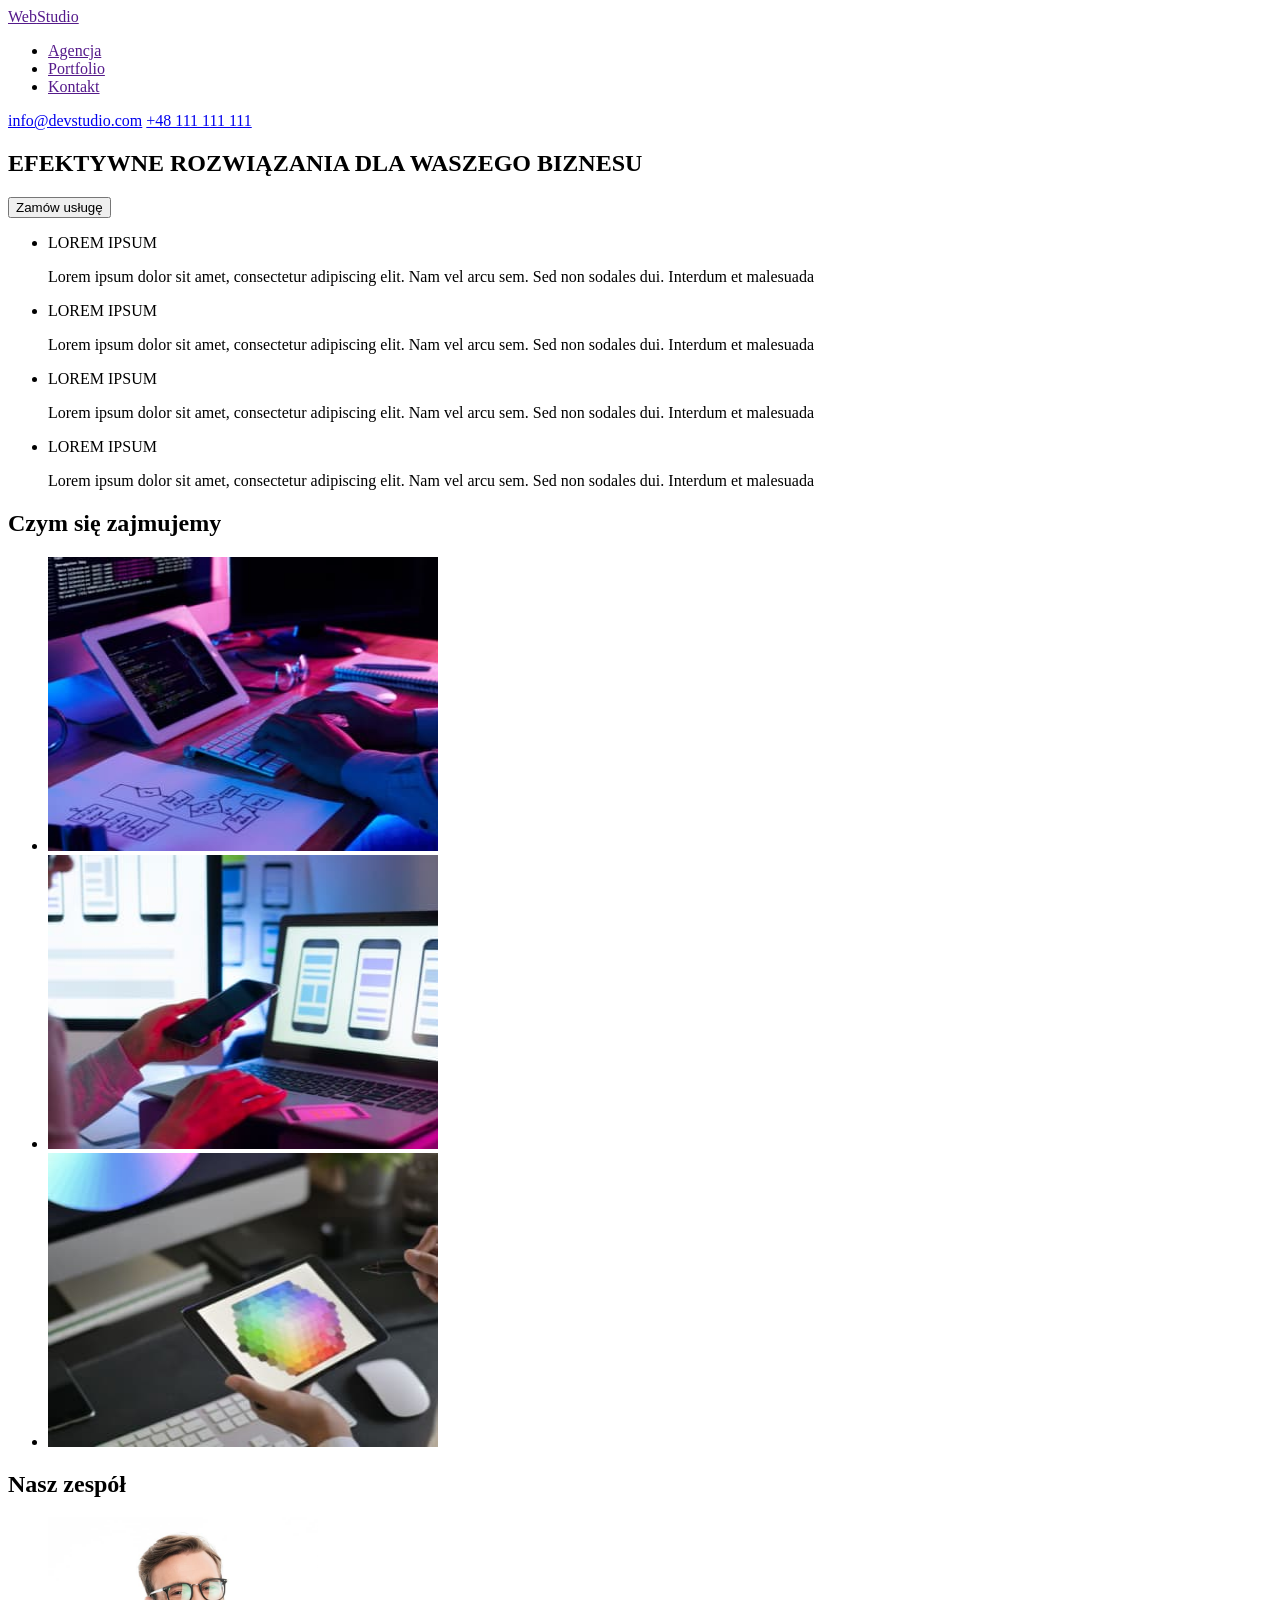
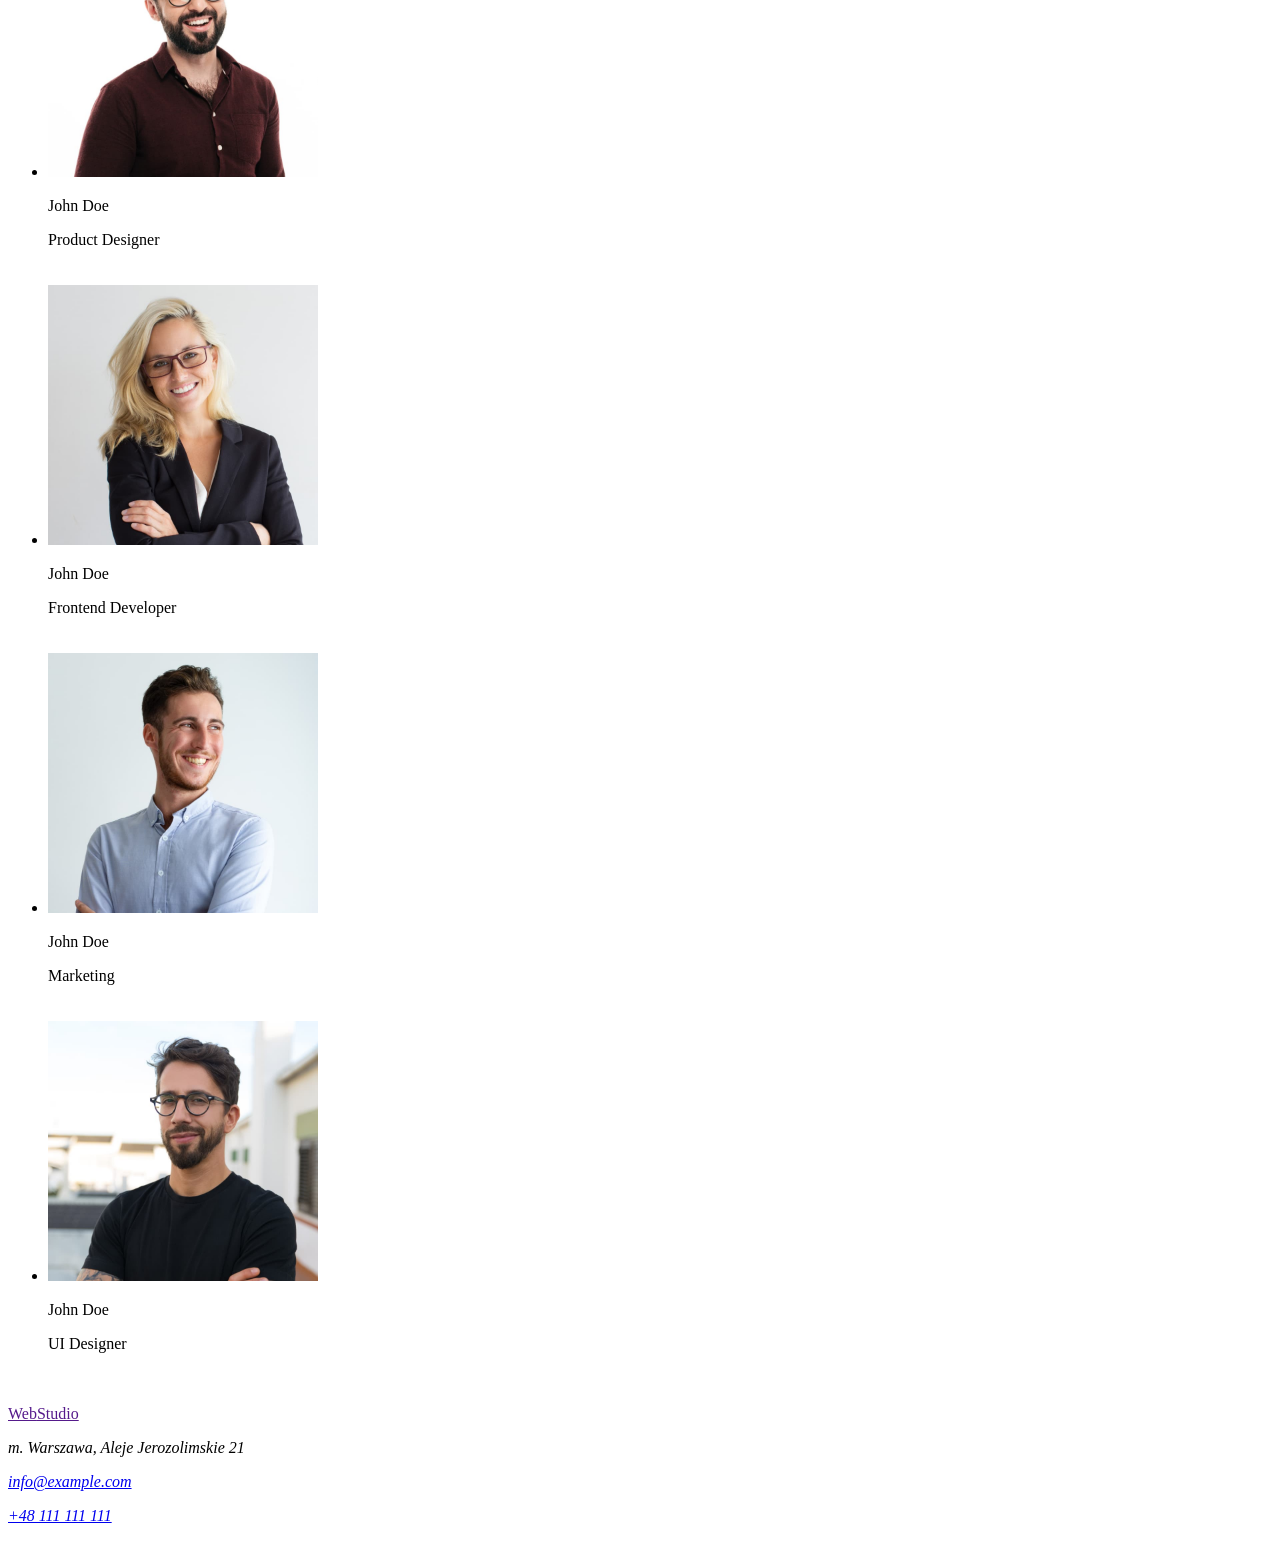
==== index.html @ 3e3d3ca8 "Initial Commit" ====
<!DOCTYPE html>
<html lang="pl">
  <head>
    <title>Studio</title>
    <meta name="description" content="Zadanie domowe z Modułu 1 HTML na kursie GOIT FSD" />
    <meta name="author" content="Grzegorz Focht" />
    <meta charset="utf-8" />
  </head>
  <body>
    <header>
      <span class="company-name-header"
        ><a href=""><span class="text-highlight-blue">Web</span>Studio</a></span
      >
      <nav>
        <div class="navigation-global">
          <ul class="navigation-list">
            <li class="navigation-list-item">
              <a href="" class="text-highlight-blue">Agencja</a>
            </li>
            <li class="navigation-list-item"><a href="">Portfolio</a></li>
            <li class="navigation-list-item"><a href="">Kontakt</a></li>
          </ul>
          <a href="mailto:info@devstudio.com" class="text-highlight-blue">info@devstudio.com</a>
          <a href="tel:+48111111111">+48 111 111 111</a>
        </div>
      </nav>
    </header>
    <main>
      <section class="headline-and-order-global">
        <h1 class="headline">EFEKTYWNE ROZWIĄZANIA DLA WASZEGO BIZNESU</h1>
        <button class="order" type="button">Zamów usługę</button>
      </section>
      <section class="our-strenghts-global">
        <ul class="our-strenghts-list">
          <li class="our-strenghts-list-feature">
            <p class="feature-title">LOREM IPSUM</p>
            Lorem ipsum dolor sit amet, consectetur adipiscing elit. Nam vel arcu sem. Sed non
            sodales dui. Interdum et malesuada
          </li>
          <li class="our-strenghts-list-feature">
            <p class="feature-title">LOREM IPSUM</p>
            Lorem ipsum dolor sit amet, consectetur adipiscing elit. Nam vel arcu sem. Sed non
            sodales dui. Interdum et malesuada
          </li>
          <li class="our-strenghts-list-feature">
            <p class="feature-title">LOREM IPSUM</p>
            Lorem ipsum dolor sit amet, consectetur adipiscing elit. Nam vel arcu sem. Sed non
            sodales dui. Interdum et malesuada
          </li>
          <li class="our-strenghts-list-feature">
            <p class="feature-title">LOREM IPSUM</p>
            Lorem ipsum dolor sit amet, consectetur adipiscing elit. Nam vel arcu sem. Sed non
            sodales dui. Interdum et malesuada
          </li>
        </ul>
      </section>
      <section class="services-global">
        <h2 class="main-section-heading">Czym się zajmujemy</h2>
        <ul class="services-list">
          <li class="services-item">
            <img
              class="services-img"
              src="images/image01.jpg"
              alt="Kodowanie HTML/JavaScript"
              width="390"
              height="294"
            />
          </li>
          <li class="services-item">
            <img
              class="services-img"
              src="images/image02.jpg"
              alt="Projektowanie layout'u strony internetowej"
              width="390"
              height="294"
            />
          </li>
          <li class="services-item">
            <img
              class="services-img"
              src="images/image03.jpg"
              alt="Projektowanie graficzne strony internetowej"
              width="390"
              height="294"
            />
          </li>
        </ul>
      </section>
      <section class="team-global">
        <h2 class="main-section-heading">Nasz zespół</h2>
        <ul class="team-list">
          <li class="team-item">
            <div class="team-card" style="width: 270px; height: 368px">
              <img
                class="team-member"
                src="images/teammember01.jpg"
                alt="John Doe"
                width="270"
                height="260"
              />
              <p class="team-member-name">John Doe</p>
              <p class="profession">Product Designer</p>
            </div>
          </li>
          <li class="team-item">
            <div class="team-card" style="width: 270px; height: 368px">
              <img
                class="team-member"
                src="images/teammember02.jpg"
                alt="John Doe"
                width="270"
                height="260"
              />
              <p class="team-member-name">John Doe</p>
              <p class="profession">Frontend Developer</p>
            </div>
          </li>
          <li class="team-item">
            <div class="team-card" style="width: 270px; height: 368px">
              <img
                class="team-member"
                src="images/teammember03.jpg"
                alt="John Doe"
                width="270"
                height="260"
              />
              <p class="team-member-name">John Doe</p>
              <p class="profession">Marketing</p>
            </div>
          </li>
          <li class="team-item">
            <div class="team-card" style="width: 270px; height: 368px">
              <img
                class="team-member"
                src="images/teammember04.jpg"
                alt="John Doe"
                width="270"
                height="260"
              />
              <p class="team-member-name">John Doe</p>
              <p class="profession">UI Designer</p>
            </div>
          </li>
        </ul>
      </section>
    </main>
    <footer>
      <span class="company-name-footer"
        ><a href=""><span class="text-highlight-blue">Web</span>Studio</a></span
      >
      <address>
        <p class="geo-details">m. Warszawa, Aleje Jerozolimskie 21</p>
        <p class="contact-details"><a href="mailto:info@example.com">info@example.com</a></p>
        <p class="contact-details"><a href="tel:+48111111111">+48 111 111 111</a></p>
      </address>
    </footer>
  </body>
</html>
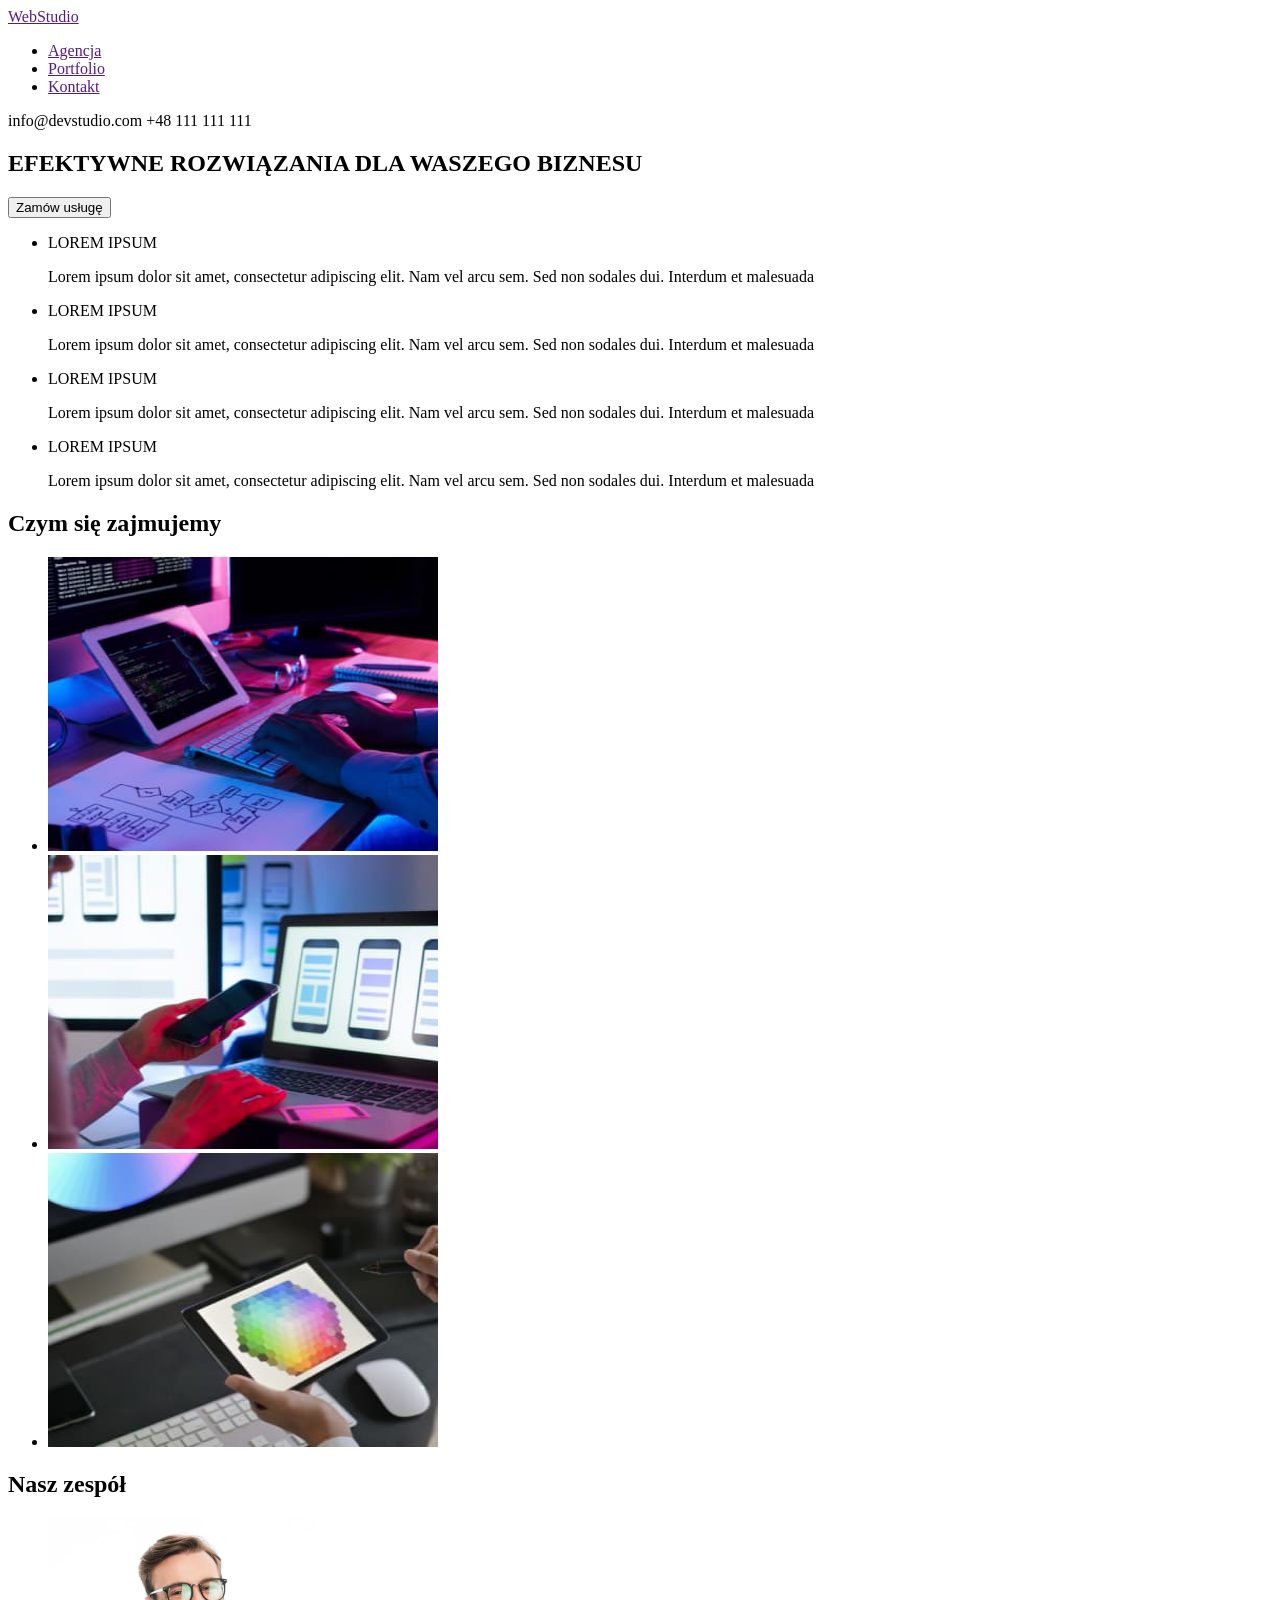
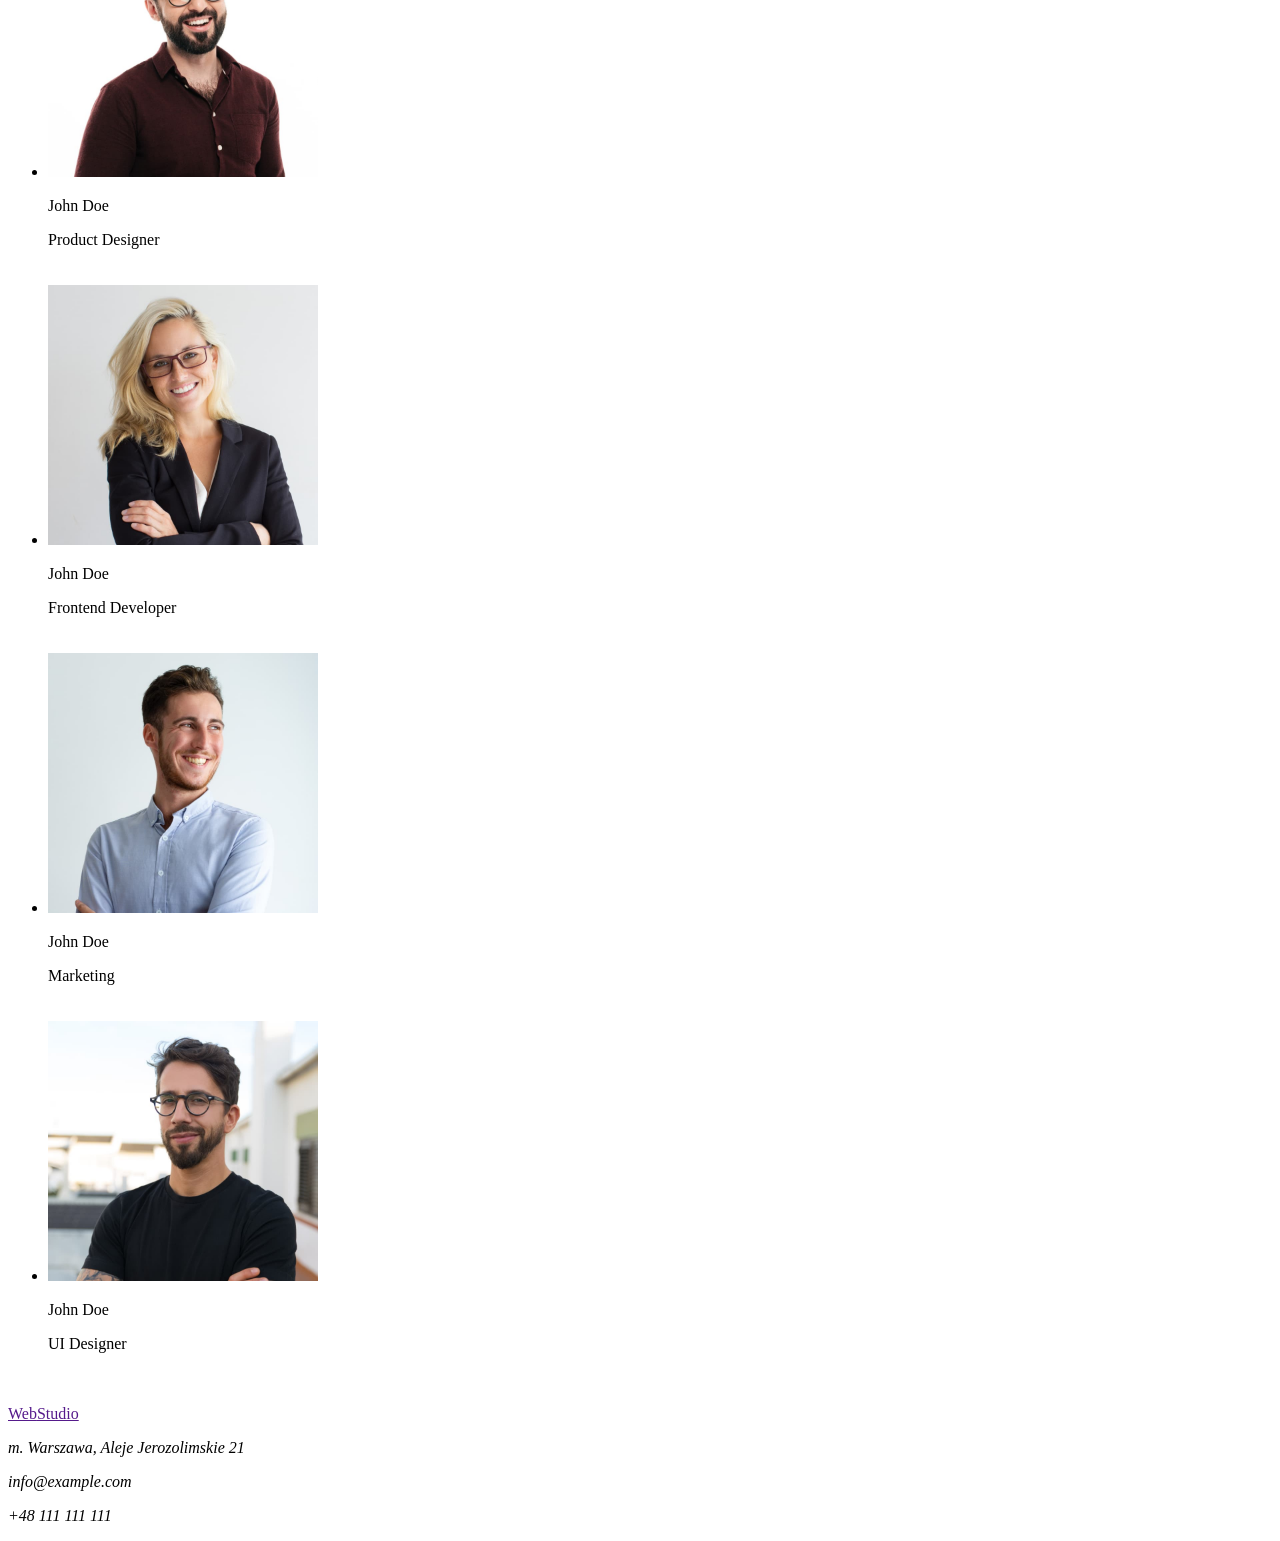
==== commit 1b27e683: "Removed e-mail & phone links from <nav> and <adress> tags" ====
--- a/index.html
+++ b/index.html
@@ -11,8 +11,8 @@
       <span class="company-name-header"
         ><a href=""><span class="text-highlight-blue">Web</span>Studio</a></span
       >
-      <nav>
-        <div class="navigation-global">
+      <div class="navigation-global">
+        <nav>
           <ul class="navigation-list">
             <li class="navigation-list-item">
               <a href="" class="text-highlight-blue">Agencja</a>
@@ -20,10 +20,10 @@
             <li class="navigation-list-item"><a href="">Portfolio</a></li>
             <li class="navigation-list-item"><a href="">Kontakt</a></li>
           </ul>
-          <a href="mailto:info@devstudio.com" class="text-highlight-blue">info@devstudio.com</a>
-          <a href="tel:+48111111111">+48 111 111 111</a>
-        </div>
-      </nav>
+        </nav>
+        <span class="text-highlight-blue">info@devstudio.com</span>
+        <span>+48 111 111 111</span>
+      </div>
     </header>
     <main>
       <section class="headline-and-order-global">
@@ -150,8 +150,8 @@
       >
       <address>
         <p class="geo-details">m. Warszawa, Aleje Jerozolimskie 21</p>
-        <p class="contact-details"><a href="mailto:info@example.com">info@example.com</a></p>
-        <p class="contact-details"><a href="tel:+48111111111">+48 111 111 111</a></p>
+        <p class="contact-details">info@example.com</p>
+        <p class="contact-details">+48 111 111 111</p>
       </address>
     </footer>
   </body>
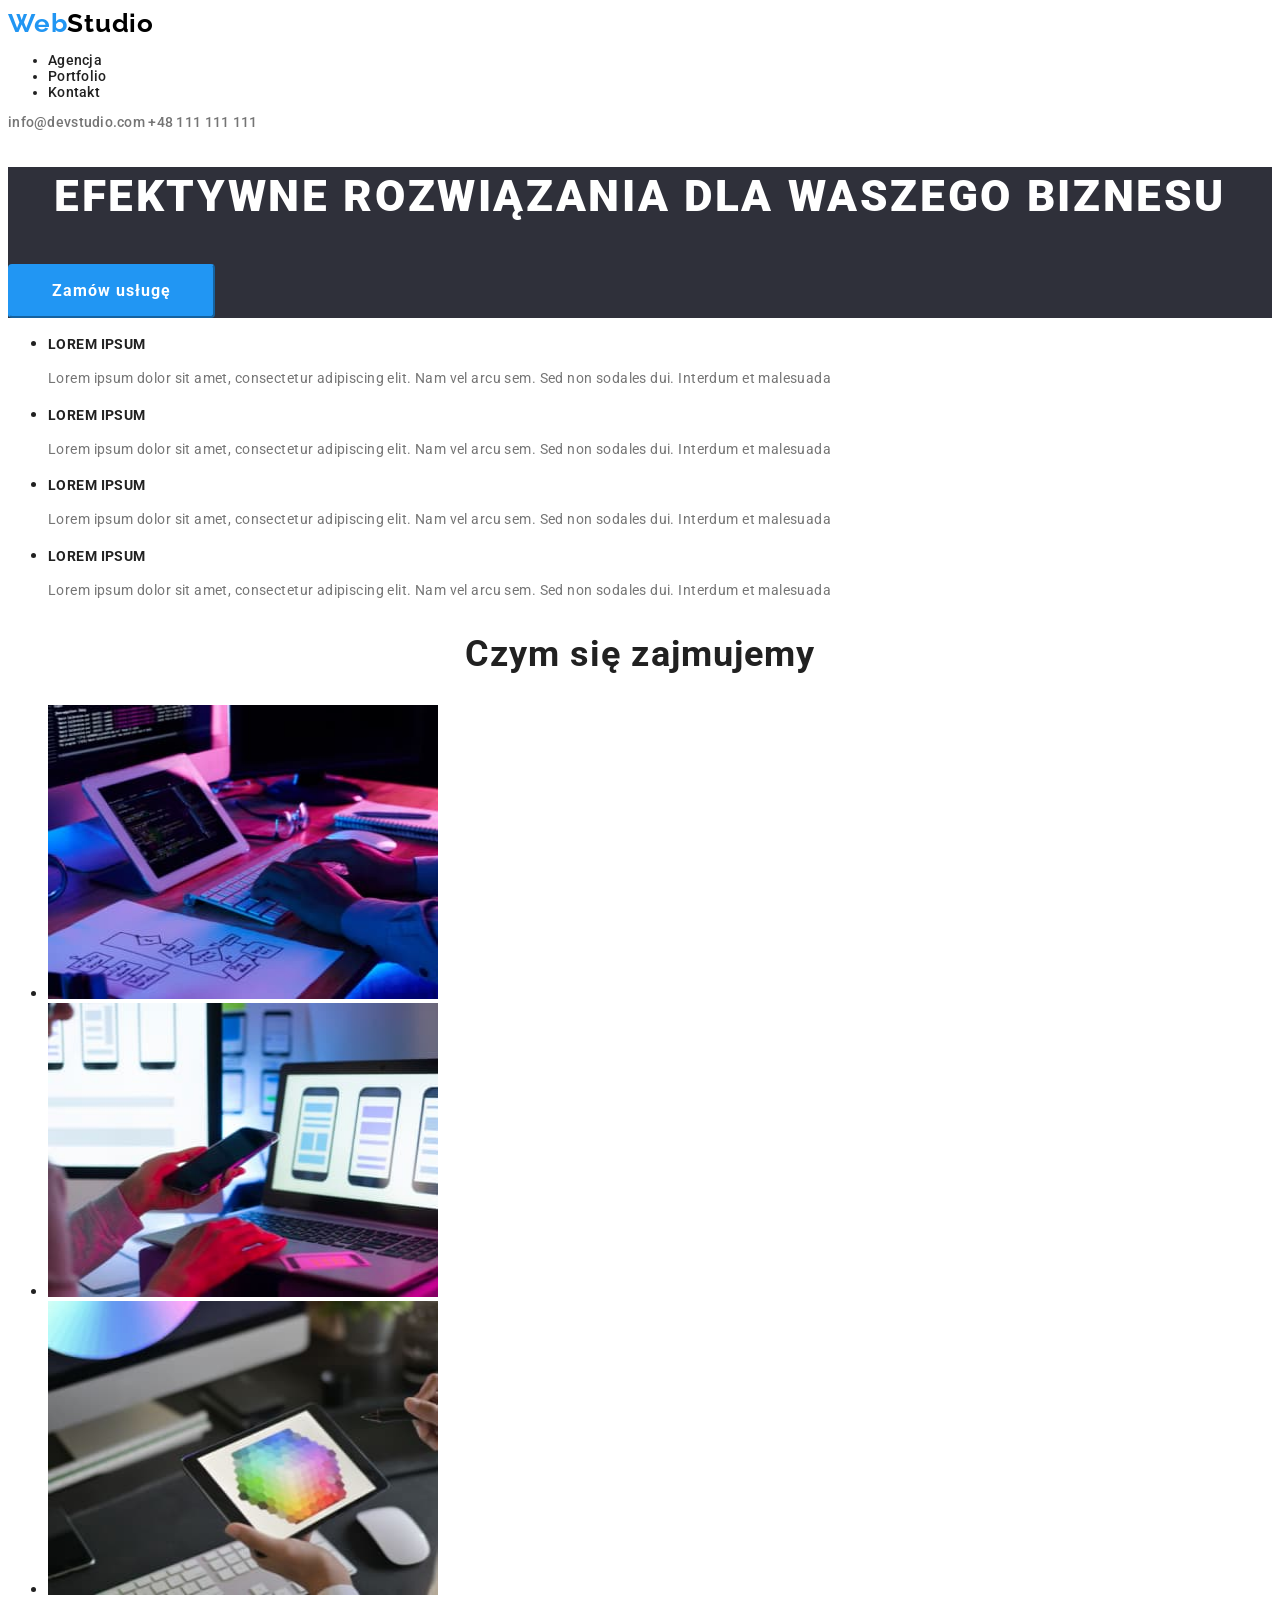
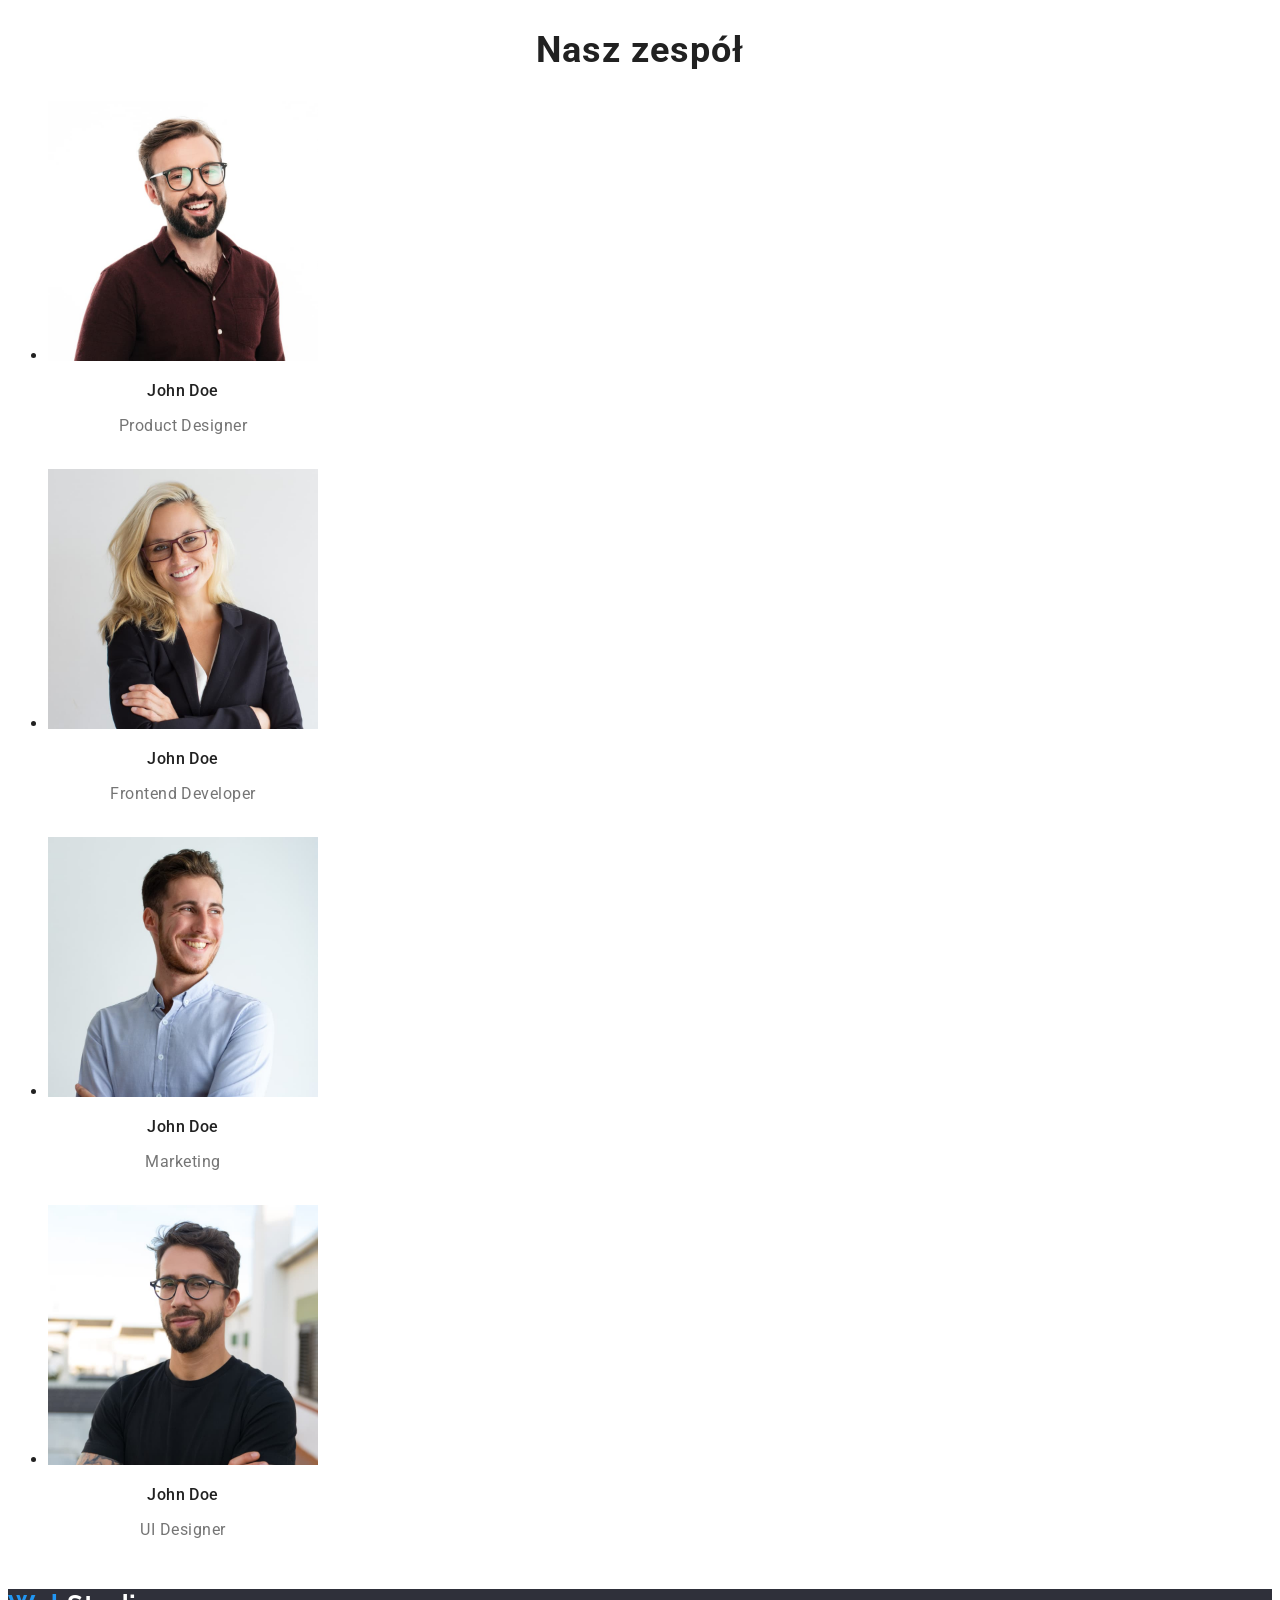
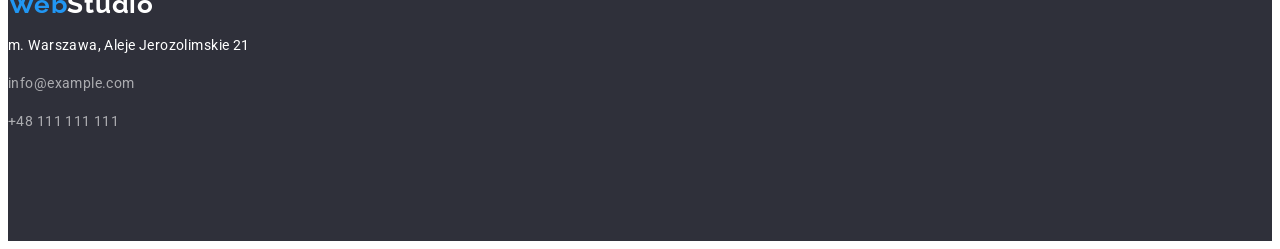
==== commit 5e5ef163: "Integrated CSS, reworked index, added portfolio." ====
--- a/index.html
+++ b/index.html
@@ -1,6 +1,13 @@
 <!DOCTYPE html>
 <html lang="pl">
   <head>
+    <link rel="preconnect" href="https://fonts.googleapis.com" />
+    <link rel="preconnect" href="https://fonts.gstatic.com" crossorigin />
+    <link
+      href="https://fonts.googleapis.com/css2?family=Raleway:wght@700&family=Roboto:wght@400;500;700;900&display=swap"
+      rel="stylesheet"
+    />
+    <link rel="stylesheet" href="styles.css" />
     <title>Studio</title>
     <meta name="description" content="Zadanie domowe z Modułu 1 HTML na kursie GOIT FSD" />
     <meta name="author" content="Grzegorz Focht" />
@@ -8,49 +15,59 @@
   </head>
   <body>
     <header>
-      <span class="company-name-header"
-        ><a href=""><span class="text-highlight-blue">Web</span>Studio</a></span
-      >
+      <span class="company-logo"><span class="logo-highlight">Web</span>Studio</span>
       <div class="navigation-global">
         <nav>
           <ul class="navigation-list">
             <li class="navigation-list-item">
-              <a href="" class="text-highlight-blue">Agencja</a>
+              <a href="index.html" class="link highlight">Agencja</a>
             </li>
-            <li class="navigation-list-item"><a href="">Portfolio</a></li>
-            <li class="navigation-list-item"><a href="">Kontakt</a></li>
+            <li class="navigation-list-item">
+              <a href="portfolio.html" class="link highlight">Portfolio</a>
+            </li>
+            <li class="navigation-list-item">
+              <a href="" class="link highlight">Kontakt</a>
+            </li>
           </ul>
         </nav>
-        <span class="text-highlight-blue">info@devstudio.com</span>
-        <span>+48 111 111 111</span>
+        <span class="header-contact highlight">info@devstudio.com</span>
+        <span class="header-contact highlight">+48 111 111 111</span>
       </div>
     </header>
     <main>
       <section class="headline-and-order-global">
         <h1 class="headline">EFEKTYWNE ROZWIĄZANIA DLA WASZEGO BIZNESU</h1>
-        <button class="order" type="button">Zamów usługę</button>
+        <button class="b-order" type="button">Zamów usługę</button>
       </section>
       <section class="our-strenghts-global">
         <ul class="our-strenghts-list">
-          <li class="our-strenghts-list-feature">
-            <p class="feature-title">LOREM IPSUM</p>
-            Lorem ipsum dolor sit amet, consectetur adipiscing elit. Nam vel arcu sem. Sed non
-            sodales dui. Interdum et malesuada
+          <li class="our-strenghts-item">
+            <p class="feature-text">LOREM IPSUM</p>
+            <p class="feature-description">
+              Lorem ipsum dolor sit amet, consectetur adipiscing elit. Nam vel arcu sem. Sed non
+              sodales dui. Interdum et malesuada
+            </p>
           </li>
-          <li class="our-strenghts-list-feature">
-            <p class="feature-title">LOREM IPSUM</p>
-            Lorem ipsum dolor sit amet, consectetur adipiscing elit. Nam vel arcu sem. Sed non
-            sodales dui. Interdum et malesuada
+          <li class="our-strenghts-item">
+            <p class="feature-text">LOREM IPSUM</p>
+            <p class="feature-description">
+              Lorem ipsum dolor sit amet, consectetur adipiscing elit. Nam vel arcu sem. Sed non
+              sodales dui. Interdum et malesuada
+            </p>
           </li>
-          <li class="our-strenghts-list-feature">
-            <p class="feature-title">LOREM IPSUM</p>
-            Lorem ipsum dolor sit amet, consectetur adipiscing elit. Nam vel arcu sem. Sed non
-            sodales dui. Interdum et malesuada
+          <li class="our-strenghts-item">
+            <p class="feature-text">LOREM IPSUM</p>
+            <p class="feature-description">
+              Lorem ipsum dolor sit amet, consectetur adipiscing elit. Nam vel arcu sem. Sed non
+              sodales dui. Interdum et malesuada
+            </p>
           </li>
-          <li class="our-strenghts-list-feature">
-            <p class="feature-title">LOREM IPSUM</p>
-            Lorem ipsum dolor sit amet, consectetur adipiscing elit. Nam vel arcu sem. Sed non
-            sodales dui. Interdum et malesuada
+          <li class="our-strenghts-item">
+            <p class="feature-text">LOREM IPSUM</p>
+            <p class="feature-description">
+              Lorem ipsum dolor sit amet, consectetur adipiscing elit. Nam vel arcu sem. Sed non
+              sodales dui. Interdum et malesuada
+            </p>
           </li>
         </ul>
       </section>
@@ -90,7 +107,7 @@
         <h2 class="main-section-heading">Nasz zespół</h2>
         <ul class="team-list">
           <li class="team-item">
-            <div class="team-card" style="width: 270px; height: 368px">
+            <div class="team-card">
               <img
                 class="team-member"
                 src="images/teammember01.jpg"
@@ -98,12 +115,12 @@
                 width="270"
                 height="260"
               />
-              <p class="team-member-name">John Doe</p>
-              <p class="profession">Product Designer</p>
+              <p class="feature-text">John Doe</p>
+              <p class="feature-description">Product Designer</p>
             </div>
           </li>
           <li class="team-item">
-            <div class="team-card" style="width: 270px; height: 368px">
+            <div class="team-card">
               <img
                 class="team-member"
                 src="images/teammember02.jpg"
@@ -111,12 +128,12 @@
                 width="270"
                 height="260"
               />
-              <p class="team-member-name">John Doe</p>
-              <p class="profession">Frontend Developer</p>
+              <p class="feature-text">John Doe</p>
+              <p class="feature-description">Frontend Developer</p>
             </div>
           </li>
           <li class="team-item">
-            <div class="team-card" style="width: 270px; height: 368px">
+            <div class="team-card">
               <img
                 class="team-member"
                 src="images/teammember03.jpg"
@@ -124,12 +141,12 @@
                 width="270"
                 height="260"
               />
-              <p class="team-member-name">John Doe</p>
-              <p class="profession">Marketing</p>
+              <p class="feature-text">John Doe</p>
+              <p class="feature-description">Marketing</p>
             </div>
           </li>
           <li class="team-item">
-            <div class="team-card" style="width: 270px; height: 368px">
+            <div class="team-card">
               <img
                 class="team-member"
                 src="images/teammember04.jpg"
@@ -137,22 +154,22 @@
                 width="270"
                 height="260"
               />
-              <p class="team-member-name">John Doe</p>
-              <p class="profession">UI Designer</p>
+              <p class="feature-text">John Doe</p>
+              <p class="feature-description">UI Designer</p>
             </div>
           </li>
         </ul>
       </section>
     </main>
     <footer>
-      <span class="company-name-footer"
-        ><a href=""><span class="text-highlight-blue">Web</span>Studio</a></span
-      >
-      <address>
-        <p class="geo-details">m. Warszawa, Aleje Jerozolimskie 21</p>
-        <p class="contact-details">info@example.com</p>
-        <p class="contact-details">+48 111 111 111</p>
-      </address>
+      <div class="footnote">
+        <span class="company-logo"><span class="logo-highlight">Web</span>Studio</span>
+        <address class="address-details">
+          <p class="geo-details">m. Warszawa, Aleje Jerozolimskie 21</p>
+          <p class="contact-details highlight">info@example.com</p>
+          <p class="contact-details highlight">+48 111 111 111</p>
+        </address>
+      </div>
     </footer>
   </body>
 </html>
--- a/styles.css
+++ b/styles.css
@@ -0,0 +1,213 @@
+:root {
+  --prime-light: rgba(255, 255, 255, 1);
+  --prime-dark: rgba(0, 0, 0, 1);
+  --prime-highlight: rgba(33, 150, 243, 1);
+  --prime-button: rgba(245, 244, 250, 1);
+  --primary-text: rgba(33, 33, 33, 1);
+  --secondary-text: rgba(117, 117, 117, 1);
+  --tertiary-text: rgba(255, 255, 255, 0.6);
+  /* below: manly for future use, but some already used in the code */
+  --supplementary-dark: rgba(47, 48, 58, 1);
+  --supplementary-light: rgba(245, 244, 250, 1);
+  --card-stroke: rgba(238, 238, 238, 1);
+  --header-border: rgba(236, 236, 236, 1);
+  --shadow1: rgba(0, 0, 0, 0.2);
+  --shadow2: rgba(0, 0, 0, 0.15);
+  --shadow3: rgba(0, 0, 0, 0.14);
+  --shadow4: rgba(0, 0, 0, 0.12);
+  --shadow5: rgba(0, 0, 0, 0.08);
+}
+
+body {
+  font-family: 'Roboto', sans-serif;
+  color: var(--primary-text);
+  background-color: var(--prime-light);
+}
+
+.company-logo {
+  font-family: 'Raleway', sans-serif;
+  font-weight: 700;
+  font-size: 26px;
+  line-height: 1.19;
+  letter-spacing: 0.03em;
+}
+
+header .company-logo {
+  color: var(--prime-dark);
+}
+
+footer .company-logo {
+  color: var(--prime-light);
+}
+
+.logo-highlight {
+  color: var(--prime-highlight);
+}
+
+.navigation-global {
+  font-weight: 500;
+  font-size: 14px;
+  line-height: 1.14;
+  letter-spacing: 0.02em;
+}
+
+.link {
+  text-decoration: none;
+  color: inherit;
+}
+
+.header-contact {
+  color: var(--secondary-text);
+}
+
+.b-order {
+  font-family: inherit;
+  font-weight: 700;
+  font-size: 16px;
+  text-align: center;
+  line-height: 1.88;
+  letter-spacing: 0.06em;
+  color: var(--prime-light);
+  background-color: var(--prime-highlight);
+  border-color: var(--prime-highlight);
+  padding: 10px 42px 10px 42px;
+  border-radius: 4px;
+  cursor: pointer;
+}
+
+.b-filter {
+  font-family: inherit;
+  font-weight: 500;
+  font-size: 16px;
+  text-align: center;
+  line-height: 1.63;
+  letter-spacing: 0.03em;
+  color: inherit;
+  background-color: var(--prime-button);
+  padding: 6px 22px 6px 22px;
+  border: 0px;
+  cursor: pointer;
+}
+
+.b-filter:focus,
+.b-filter:hover {
+  background-color: var(--prime-highlight);
+  border: 4px solid var(--prime-highlight);
+  color: var(--prime-light);
+}
+
+.headline {
+  font-family: inherit;
+  font-weight: 900;
+  font-size: 44px;
+  line-height: 1.36;
+  text-align: center;
+  letter-spacing: 0.06em;
+  color: var(--prime-light);
+  /* Figma design puts "text-transform: uppercase" here, but it is redundant because the content is already written in uppercase */
+}
+
+.main-section-heading {
+  font-family: inherit;
+  /* font-weight: 700 computed by browser */
+  font-size: 36px;
+  line-height: 1.17;
+  text-align: center;
+  letter-spacing: 0.03em;
+  color: inherit;
+}
+
+.feature-text {
+  font-family: inherit;
+  color: inherit;
+}
+
+.our-strenghts-item .feature-text {
+  font-weight: 700;
+  font-size: 14px;
+  line-height: 1.14;
+  letter-spacing: 0.03em;
+}
+
+.gallery-card .feature-text {
+  font-weight: 700;
+  font-size: 18px;
+  line-height: 2;
+  letter-spacing: 0.06em;
+}
+
+.team-card .feature-text {
+  font-weight: 500;
+  font-size: 16px;
+  line-height: 1.19;
+  letter-spacing: 0.03em;
+  text-align: center;
+}
+
+.feature-description {
+  font-family: inherit;
+  /* font-weight: 400 computed by browser */
+  color: var(--secondary-text);
+}
+.our-strenghts-item .feature-description {
+  font-size: 14px;
+  line-height: 1.71;
+  letter-spacing: 0.03em;
+}
+
+.gallery-card .feature-description {
+  font-size: 16px;
+  line-height: 1.88;
+  letter-spacing: 0.03em;
+}
+
+.team-card .feature-description {
+  font-size: 16px;
+  line-height: 1.19;
+  letter-spacing: 0.03em;
+  text-align: center;
+}
+
+.address-details {
+  font-family: inherit;
+  font-style: normal;
+  /* font-weight: 400 computed by browser */
+  font-size: 14px;
+  line-height: 1.71;
+  letter-spacing: 0.03em;
+}
+
+.address-details > .geo-details {
+  color: var(--prime-light);
+}
+
+.address-details > .contact-details {
+  color: var(--tertiary-text);
+}
+
+.highlight:focus,
+.highlight:hover {
+  color: var(--prime-highlight);
+}
+
+/* below: just to move previously added inline styles from "goit-markup-hw-01" to styles.css - for future use */
+.team-card {
+  width: 270px;
+  height: 368px;
+}
+.gallery-card {
+  width: 370px;
+  height: 404px;
+  border: 1px solid var(--card-stroke);
+}
+
+/* below: to establish background because of font colors; not visible otherwise */
+.footnote {
+  background-color: var(--supplementary-dark);
+  height: 252px;
+}
+
+.headline-and-order-global {
+  background-color: var(--supplementary-dark);
+  /* height: 600px; commented because at this point of the project it makes design look abysmal if active*/
+}
